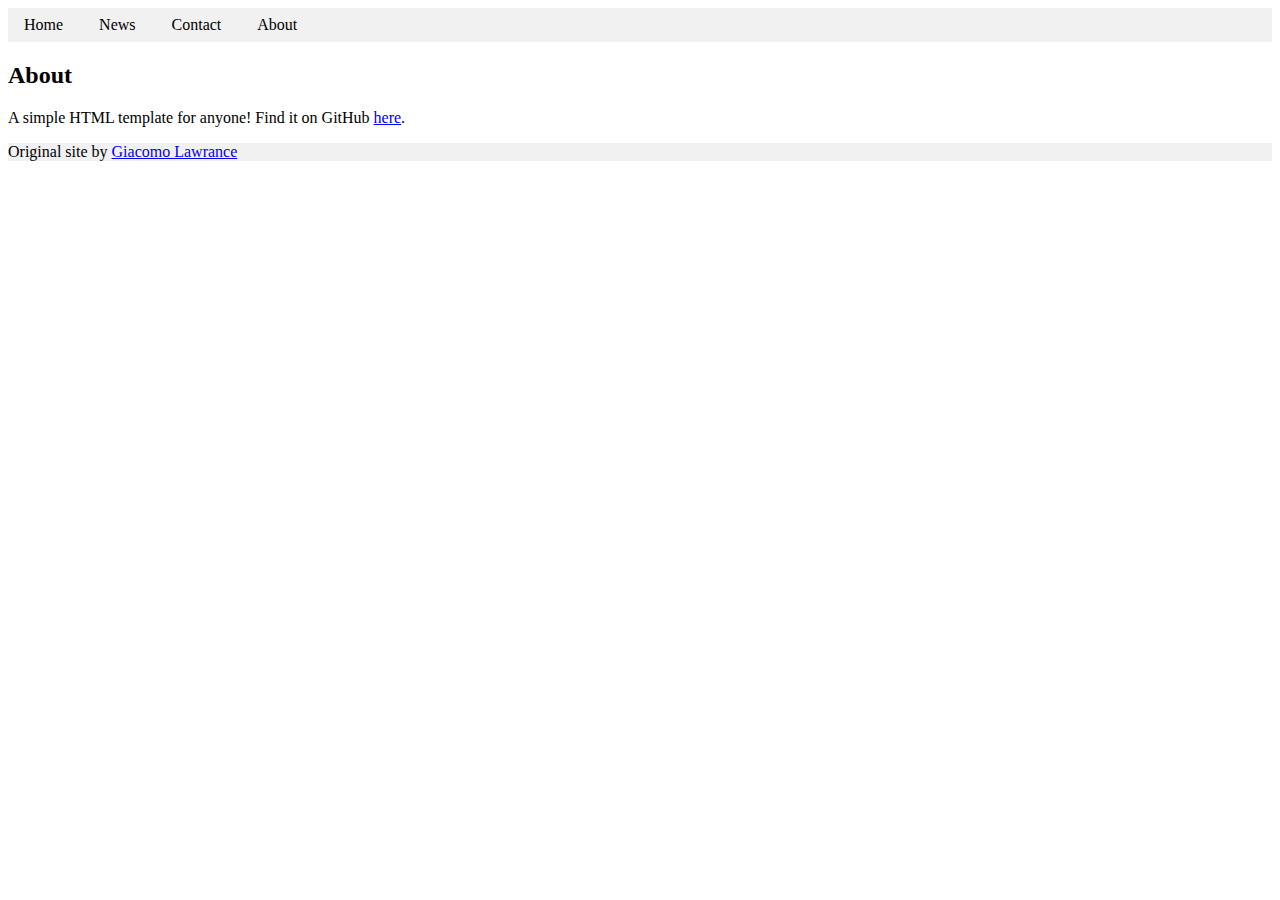
==== about.html @ f2d8c7e9 "Template" ====
<!DOCTYPE html>
<html>
 <head>
   <link rel="stylesheet" type="text/css" href="style.css">
   <title>A simple website template</title>
  </head>
<body>
  <ul>
    <li><a href="index.html">Home</a></li>
    <li><a href="news.html">News</a></li>
    <li><a href="contact.html">Contact</a></li>
    <li><a href="about.html">About</a></li>
   </ul>
  <h2>About</h2>
   <p>A simple HTML template for anyone! Find it on GitHub <a href="https://github.com/GiacomoLaw/simple-website-template">here</a>.</p>
  <footer>
    <p>Original site by <a href="https://giacomolaw.github.io/">Giacomo Lawrance</a></p>
  </footer>
</body>
</html>
---- style.css ----
/* this code refers to the html footer element. It colours it grey. If you want to change the color, change the `background-color`, and place whatever color code you want there. */
footer { 
    display: block;
    background-color: #f1f1f1; 
}

/* this styles the header. Once again, change the `background-color` to change it to the color you want. */
ul {
    list-style-type: none;
    margin: 0;
    padding: 0;
    background-color: #f1f1f1;
}

ul li {
    display: inline-block;
}

li a {
     display: block;
     color: #000;
     padding: 8px 16px;
     text-decoration: none;
}

/* Change the link color on hover */
li a:hover {
      background-color: #555;
      color: white;
}
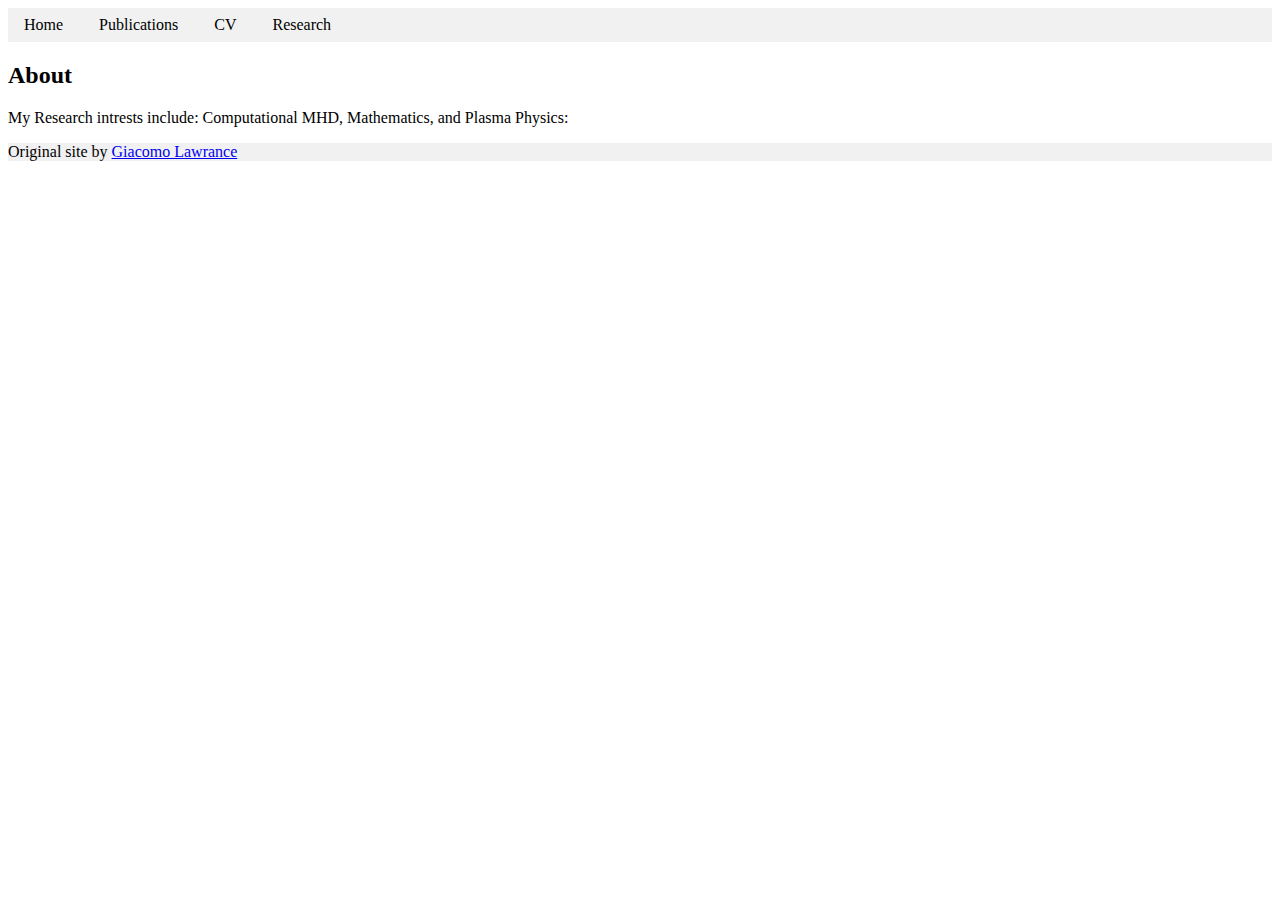
==== commit 586e4e25: "minor edits" ====
--- a/about.html
+++ b/about.html
@@ -2,17 +2,17 @@
 <html>
  <head>
    <link rel="stylesheet" type="text/css" href="style.css">
-   <title>A simple website template</title>
+   <title>Gabriel Guidarelli</title>
   </head>
 <body>
   <ul>
     <li><a href="index.html">Home</a></li>
-    <li><a href="news.html">News</a></li>
-    <li><a href="contact.html">Contact</a></li>
-    <li><a href="about.html">About</a></li>
+    <li><a href="news.html">Publications</a></li>
+    <li><a href="contact.html">CV</a></li>
+    <li><a href="about.html">Research</a></li>
    </ul>
   <h2>About</h2>
-   <p>A simple HTML template for anyone! Find it on GitHub <a href="https://github.com/GiacomoLaw/simple-website-template">here</a>.</p>
+   <p>My Research intrests include: Computational MHD, Mathematics, and Plasma Physics:</p>
   <footer>
     <p>Original site by <a href="https://giacomolaw.github.io/">Giacomo Lawrance</a></p>
   </footer>
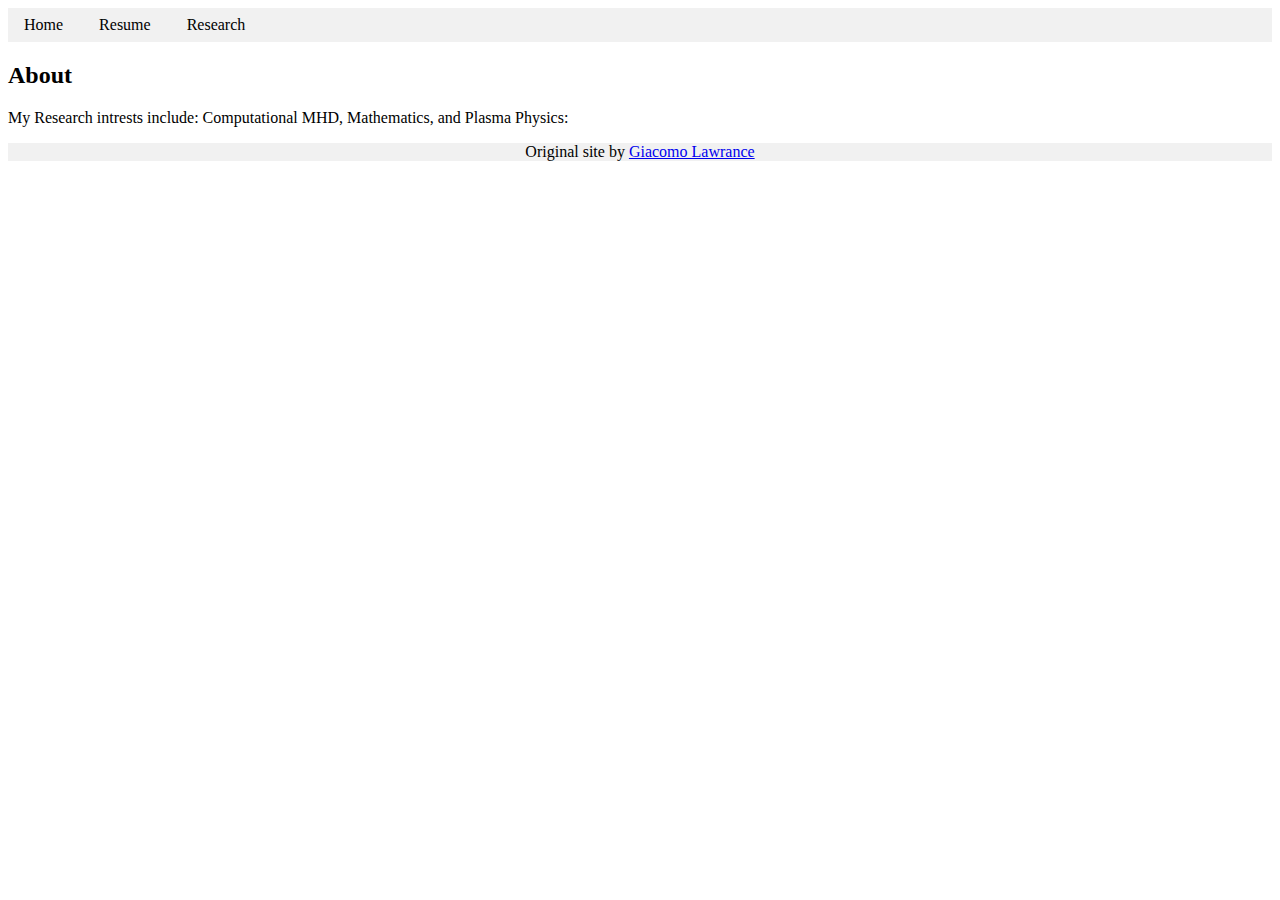
==== commit ed854863: "UpdatingLinks" ====
--- a/about.html
+++ b/about.html
@@ -7,8 +7,7 @@
 <body>
   <ul>
     <li><a href="index.html">Home</a></li>
-    <li><a href="news.html">Publications</a></li>
-    <li><a href="contact.html">CV</a></li>
+    <li><a href="contact.html">Resume</a></li>
     <li><a href="about.html">Research</a></li>
    </ul>
   <h2>About</h2>
--- a/style.css
+++ b/style.css
@@ -1,7 +1,8 @@
 /* this code refers to the html footer element. It colours it grey. If you want to change the color, change the `background-color`, and place whatever color code you want there. */
 footer { 
     display: block;
-    background-color: #f1f1f1; 
+    background-color: #f1f1f1;
+    text-align: center; 
 }
 
 /* this styles the header. Once again, change the `background-color` to change it to the color you want. */
@@ -28,3 +29,8 @@
       background-color: #555;
       color: white;
 }
+
+img {
+        width : 350 px;
+}
+
